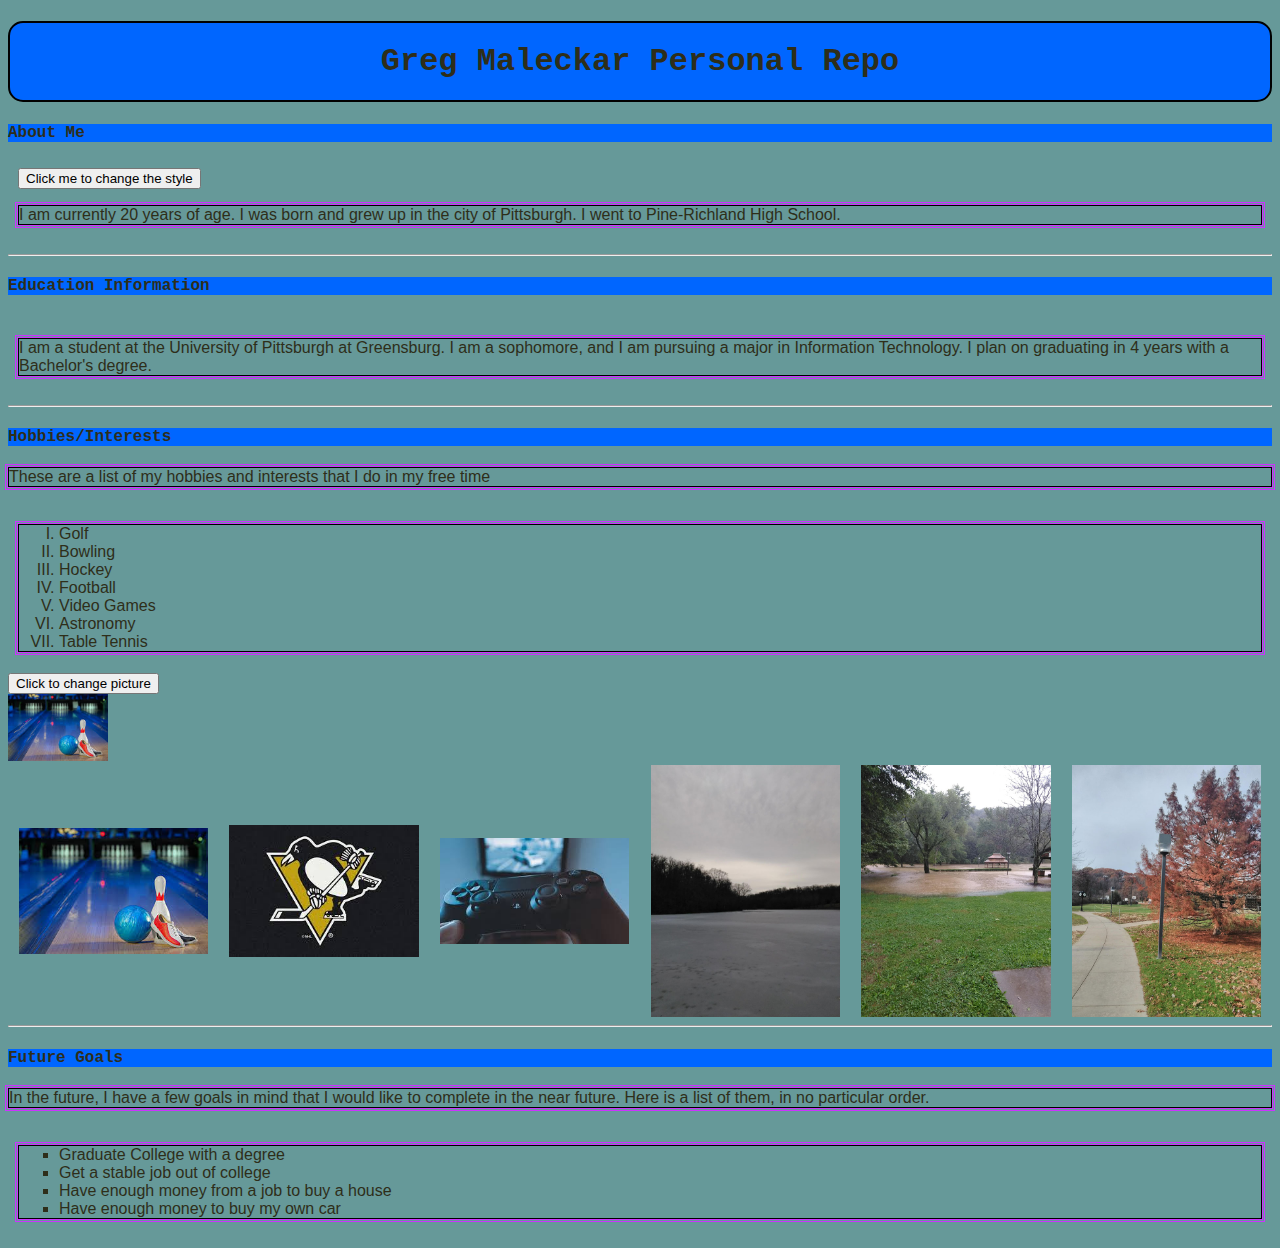
==== www/old/index.html @ c076aeff "adding changes to html and folder structure" ====
<!DOCTYPE html>
<html xmlns="http://www.w3.org/1999/xhtml" xml:lang="en" lang="en">
    <head>
        <title>My Website</title>
        <meta charset="UTF-8" />
        <meta name="viewport" content="width=device-width, initial-scale=1.0" />
        <script src="tester.js">/**/</script>            <!-- gpm 2018-11-30 this links to my javascript file -->
        <link rel="stylesheet" type="text/css" href="tester.css"/>
    </head>
    <body>
        <!--Code the viewable portion of your page here.--> 
           
        <h1>Greg Maleckar Personal Repo</h1>
         
        <!-- gpm 2018-11-16 adds a menu bar that references my resume pages and the different sections in that page -->
        <!--#include virtual="menu.html" -->
       
        <h4>About Me</h4>
        
        <div id="aboutMe">       <!-- gpm 2018-11-3 This divides the about me paragraph section into a category of its own so I can reference it easier in my CSS file -->
            
            <div id="zero"><button type="button" onclick="document.getElementById('changeStyle').style.fontSize='30px'">Click me to change the style</button></div>      <!-- gpm 2018-11-27 this is the fourth implementation of javascript which when you click the button changes the style of the text -->
            
            <p id="changeStyle">I am currently 20 years of age. I was born and grew up in the city of Pittsburgh. I went to Pine-Richland High School.</p>
        </div>
        
        <hr />
        
        <h4>Education Information</h4>      <!-- gpm 2018-10-30 information about my education experience -->
        
        <div id="educationInfo">     <!-- gpm 2018-11-3 This divies the education info section into a category of its own so I can reference it easier -->
            <p>I am a student at the University of Pittsburgh at Greensburg. I am 
        a sophomore, and I am pursuing a major in Information Technology. I plan on graduating in 4 years with a Bachelor's degree.</p>
        </div>
        
        <hr />
        
        <h4>Hobbies/Interests</h4>          <!-- gpm 2018-10-28 these are a list of my hobbies and interests that I do in my spare time -->
        
        <p>These are a list of my hobbies and interests that I do in my free time</p>
        
        <div id="hobbiesInterests">     <!-- gpm 2018-11-3 This divides my hobbies/interests section into a seperate class so I can reference it easier -->
        <ol>
            <li>Golf</li>
            <li>Bowling</li>
            <li>Hockey</li>
            <li>Football</li>       <!-- gpm 2018-11-1 This is a list of my Hobbies/Interests with pictures beside them -->
            <li>Video Games</li>
            <li>Astronomy</li>
            <li>Table Tennis</li>
        </ol>
        </div>
           
        <div id="one"><button onclick="document.getElementById('myImage').src='img/tabletennis.jpg'">Click to change picture</button></div>     <!-- gpm 2018-11-27 this is the second javascript implement that whenever you click on this button it reveals another image in place of the bowling image -->
            
       <img id="myImage" alt="bowling picture" src="img/bowling.jpg" style="width:100px"/>    <!-- gpm 2018-11-27 this is identifying the image of the bowling pic to use in the button above -->
        
        <div id="images">  
            <div class="image-container">           <!-- gpm 2018-11-3 This puts all the images into a division called "images" so they can be sectioned together and referenced easier -->
                <img src="img/bowling.jpg" alt="image of a bowling ball, pin, and shoes" id="bowling" class="image"/>   <!-- gpm 2018-11-1 these are the different pictures that I put in for my Hobbies and Interests section -->
                <img src="img/penguins.jpg" alt="penguins logo" id="penguins" class="image"/>
                <img src="img/ps4.jpg" alt="gaming controller" id="ps4" class="image"/>
                <img src="img/newPic1.jpg" alt="picture of ice" id="ice" class="image"/>
                <img src="img/newPic2.jpg" alt="picture of flooding" id="flood" class="image"/>
                <img src="img/newPic3.jpg" alt="picture of fall trees" id="trees" class="image"/>
            </div>
        </div>
            
        <hr />
        
                  
        <h4>Future Goals</h4>           <!-- gpm 2018-10-28 these are a few of my future goals that are related to my education -->
        <p>In the future, I have a few goals in mind that I would like to complete in the near future. 
        Here is a list of them, in no particular order.</p>
        
        <div id="futureGoals">  <!-- gpm 2018-11-3 this divides the future goals section into its own section so I can reference it easier -->  
        <ul>
            <li>Graduate College with a degree</li>
            <li>Get a stable job out of college</li>
            <li>Have enough money from a job to buy a house</li>        <!-- gpm 2018-11-1 This is the list of my future goals that I have for myself that I want to complete in the near future -->
            <li>Have enough money to buy my own car</li>
        </ul> 
        </div>
        
    </body>
</html>
---- www/old/tester.css ----
body { 
background-color: #669999;          /* gpm 2018-11-1 this is the background color of the entire webpage */
color: #2e2e1a;                 /*  gpm 2018-11-1 this is the color of the text in the document */
font-family: arial, helvetica, sans-serif;
}

h1 {     /* gpm 2018-10-31 changes the first header to be in the center of the webpage */
    text-align: center;
    font-family: "Courier New", Monospace, sans-serif;      /* gpm 2018-11-1 This is changing the font of the heading of the website to courier new  */
    padding: 20px;
    border: 2px solid black;
    margin-bottom: 20px;
    border-radius: 15px;
    background-color: #0066ff;
}

h4 {        /* gpm 2018-11-1 I changed all the heading 4 text to be courier new  */
    font-family: "Courier New", Monospace, sans-serif;
    background-color: #0066ff;      /* gpm 2018-11-1 This changes the background color of the titles for each section */
}

p {     /* gpm 2018-10-31 changing the font of the paragrph text  */
    font-family: "Impact", Charcoal, sans-serif;
    border: 1px solid black;
    outline-style: double;      /* gpm 2018-11-1 this puts a double outline border over most of my paragraph elements in my webpage */
    outline-color: #cc33ff;
}

.image {   /* gpm 2018-10-31  this is changing the images to be scaled to the same width  */
    width: 15%;
    height: 15%;
    display: flex;              /* gpm 2018-11-11 makes the pictures display in a vertical line */
    flex-wrap: wrap;
    justify-content: space-around;
    flex-direction: row;
}

ul {    /* gpm 2018-10-31 this is changing the unordered list bullet points to be squares */
    list-style-type: square;
    border: 1px solid black;
    outline-style: double;
    outline-color: #cc33ff;
}

ol {    /*  gpm 2018-10-31  this is changing the ordered list from numbers to roman numerals */
    list-style-type: upper-roman;
    border: 1px solid black;
    outline-style: double;
    outline-color: #cc33ff;
}

#hobbiesInterests {             /* gpm 2018-11-11 changes the padding for the hobbies/interests section  */
    padding: 5px 10px 5px 10px;
}

#futureGoals {              /* gpm 2018-11-11 changes the padding for the future goals section  */
    padding: 5px 10px 5px 10px;
}

#educationInfo {            /* gpm 2018-11-11 changes the padding for the education information section  */
    padding: 5px 10px 5px 10px;
}

#aboutMe {              /* gpm 2018-11-11 changes the padding for the about me section  */
    padding: 5px 10px 5px 10px;
}

.svg {
    display: flex;
    justify-content: center;
}

.image-container {
    display: flex;
    justify-content: center;
    justify-content: space-around;
    align-items: center;
}
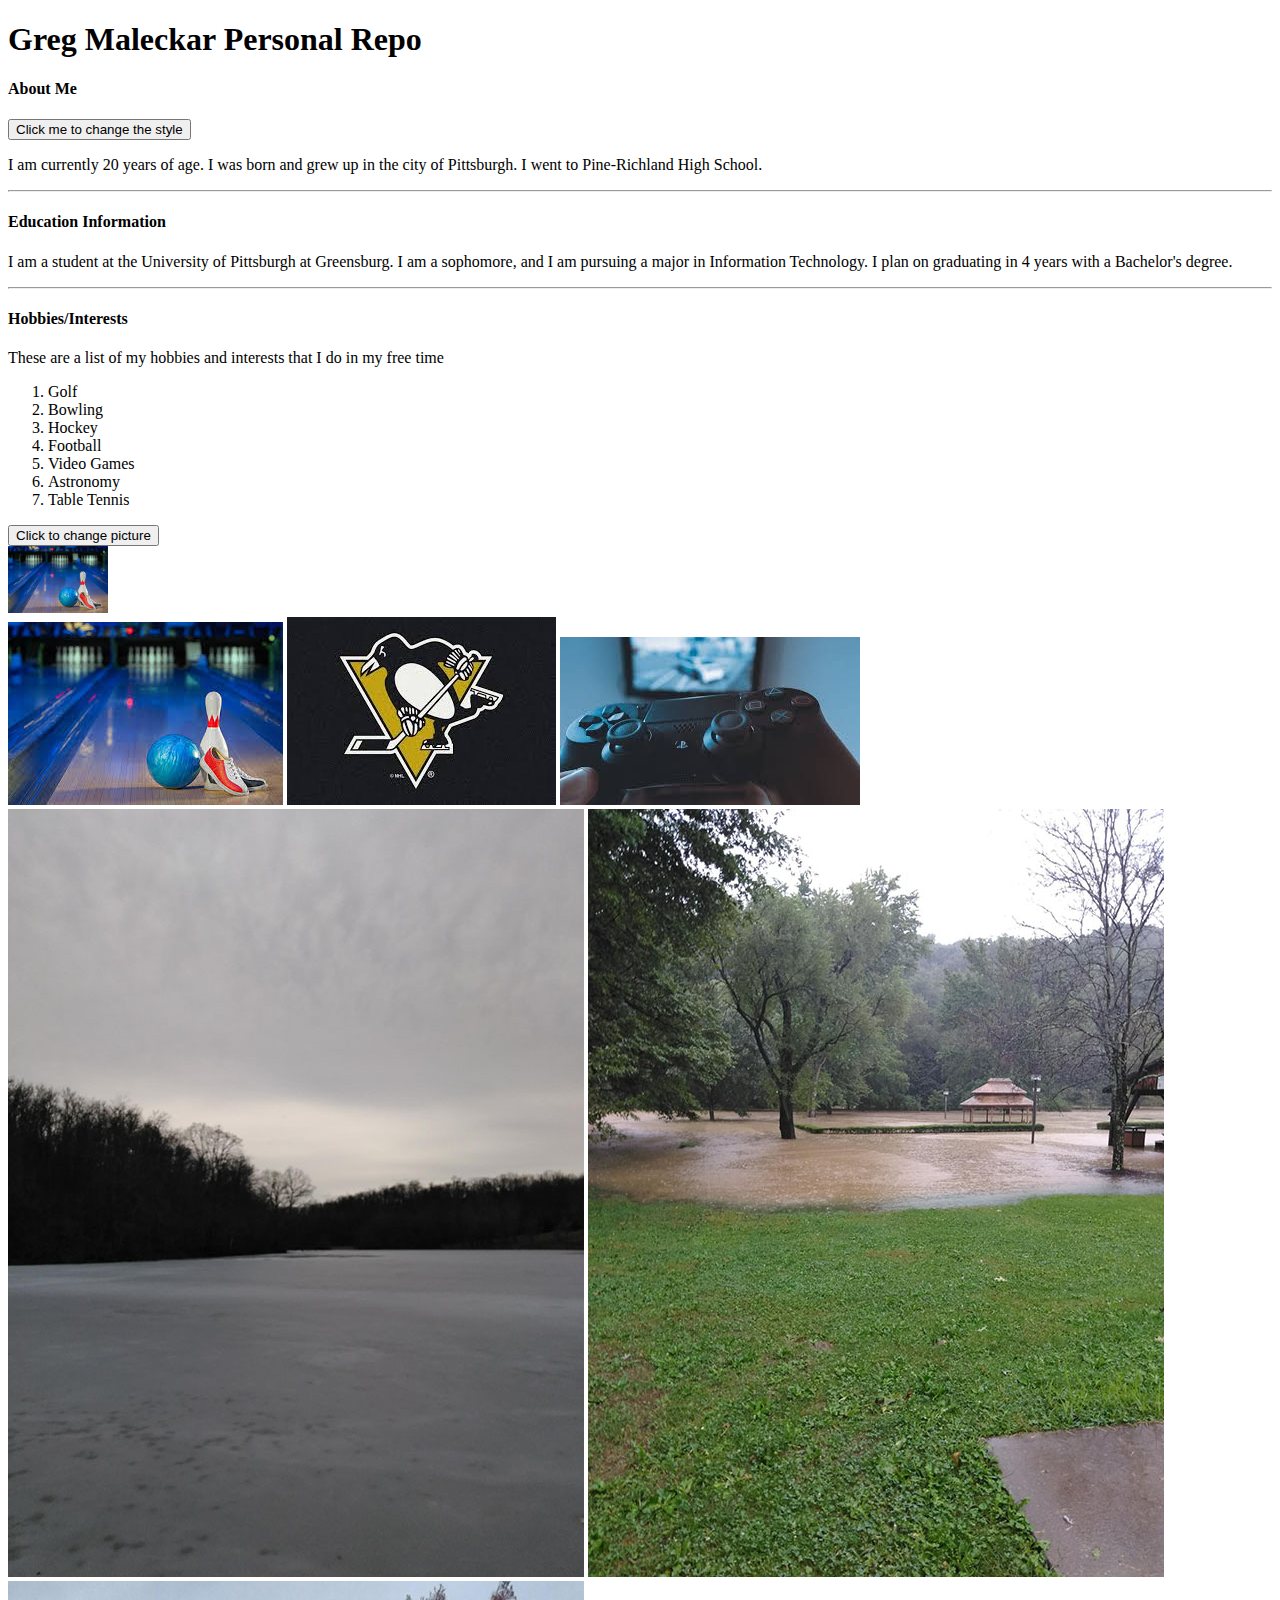
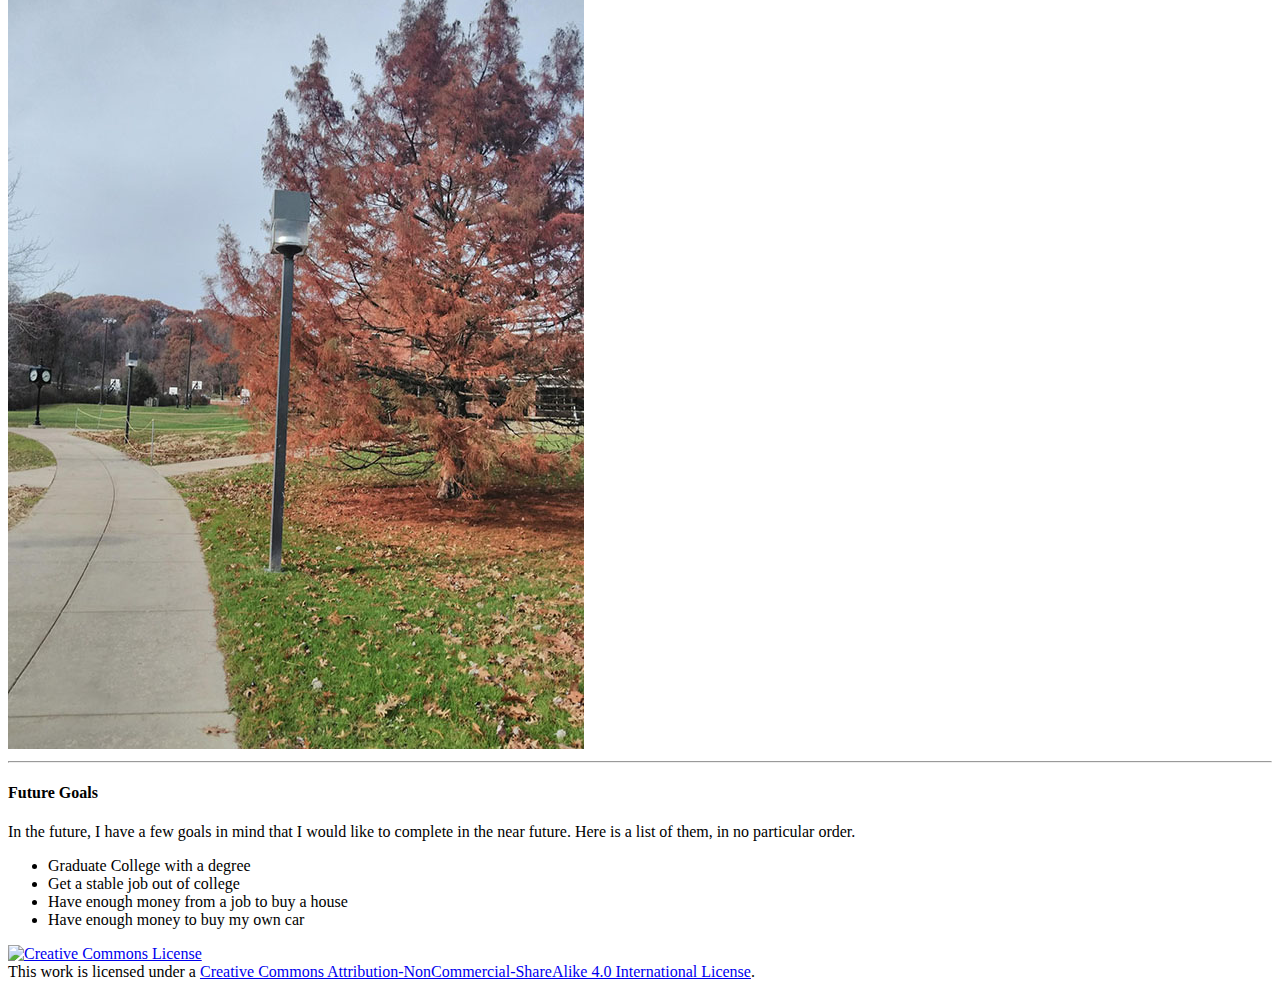
==== commit aa9efa1c: "adding ssi folder to structure" ====
--- a/www/old/index.html
+++ b/www/old/index.html
@@ -4,8 +4,8 @@
         <title>My Website</title>
         <meta charset="UTF-8" />
         <meta name="viewport" content="width=device-width, initial-scale=1.0" />
-        <script src="tester.js">/**/</script>            <!-- gpm 2018-11-30 this links to my javascript file -->
-        <link rel="stylesheet" type="text/css" href="tester.css"/>
+        <script src="js/tester.js">/**/</script>            <!-- gpm 2018-11-30 this links to my javascript file -->
+        <link rel="stylesheet" type="text/css" href="css/tester.css"/>
     </head>
     <body>
         <!--Code the viewable portion of your page here.--> 
@@ -13,7 +13,7 @@
         <h1>Greg Maleckar Personal Repo</h1>
          
         <!-- gpm 2018-11-16 adds a menu bar that references my resume pages and the different sections in that page -->
-        <!--#include virtual="menu.html" -->
+        <!--#include virtual="html/menu.html" -->
        
         <h4>About Me</h4>
         
@@ -82,5 +82,7 @@
         </ul> 
         </div>
         
+        <a rel="license" href="http://creativecommons.org/licenses/by-nc-sa/4.0/"><img alt="Creative Commons License" style="border-width:0" src="https://i.creativecommons.org/l/by-nc-sa/4.0/88x31.png" /></a><br />This work is licensed under a <a rel="license" href="http://creativecommons.org/licenses/by-nc-sa/4.0/">Creative Commons Attribution-NonCommercial-ShareAlike 4.0 International License</a>.
+        
     </body>
 </html>